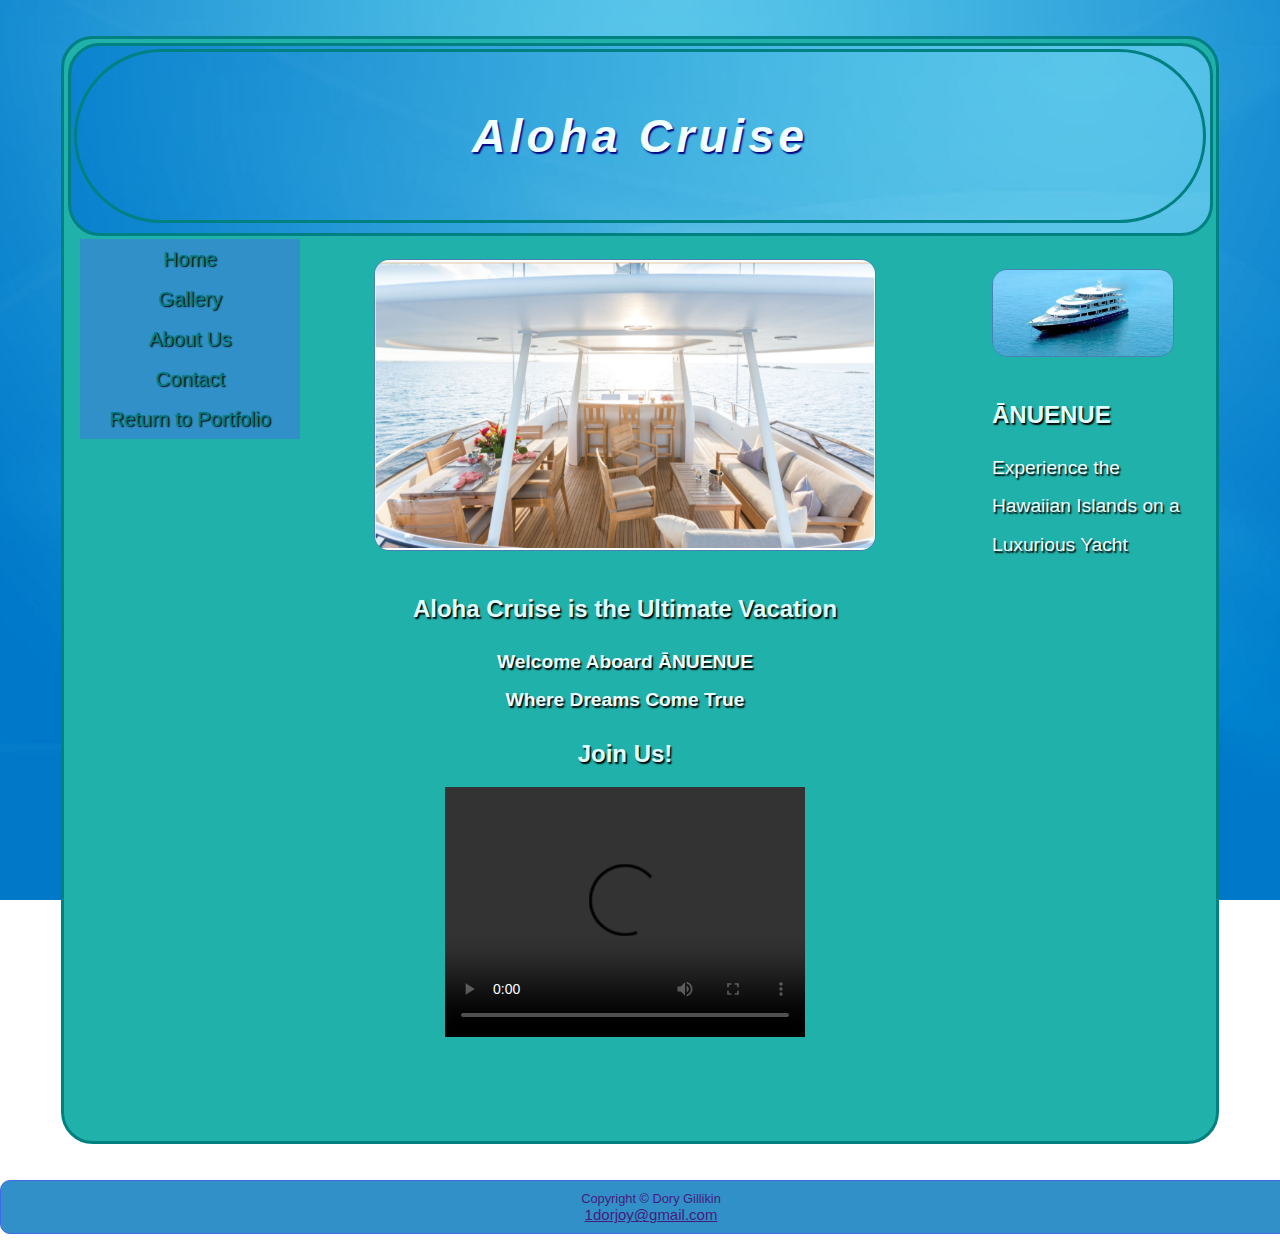
==== index.html @ 407c0e1a "Add files via upload" ====
<!DOCTYPE html>
<!--Author: Dory Gillikin-->

<html lang="en">
<head>
<title>Aloha Cruise</title>

<meta charset="utf-8">
<meta name="viewport" content="width=device-width, initial-scale=1.0">

<!--favicon-->
<link rel="icon" type="image/png" href="favicon.ico">	
   
   <!--external style sheet-->	
<link href="StyleSheet.css" rel="StyleSheet">
	</head><br></br>
	
<style>
<!--embedded style-->
* {box-sizing: border-box;}

body {font-family: Verdana, Arial, sans-serif;
}

header, h1, #wrapper{ margin: 3.5px; border: 3px solid #008080;
	border-radius: 2em;
}
#wrapper {background-color: #20B2AA; 
	        width: 90%;
		margin: auto;
            	color: #E0FFFF;
		display: grid;
            grid-template-columns: 160px 1fr 240px;
            grid-template-rows: 200px auto 100px;
} 
h1, h2{ color: #E0FFFF;
		text-shadow: 1.5px 1.5px 1.5px black;
		font-family: Verdana, Arial, sans-serif;
}
header{ background: url('blue.jpg');
          	 font: 
		 background-size: cover; 
		 grid-row: 1 / 2;
         grid-column: 1 / 4;
}
h1 { text-align: center;
     font-size: 290%;
	 padding: 5% 0;
font-style: Garamond;
	 font-style: italic;
	 letter-spacing: .09em;
	 text-shadow: 1.5px 1.5px 1.5px #000080;
     	 color: #F0FFFF;
}
p{	font-family: Verdana, Arial, sans-serif;
	font-size: 120%;
	color: #F0FFFF;
	text-shadow: 1.5px 1.5px 1.5px black;
	line-height: 2;
}

nav { grid-row: 2 / 3;
	  grid-column: 1 / 2;
}
main {   grid-row: 2 / 3;
         grid-column: 2 / 3;
}
aside { grid-row: 2 / 3;
        grid-column: 3 / 4;
}
nav, main, aside {  padding: 0 1em; 
}
img { width: 100%; 
      height: auto;
}
nav ul { list-style-type: none; 
         font-size: 1.2em;
		 padding-left: 0;
		 line-height: 3;
}
nav a { text-decoration: none;}
nav a:link { color: #008080; }

nav a:hover { color: #1E90FF; }
footer { text-align: center;
         	font-size: 80%;
		 font-style: italic;
		 color: #4169E1;
		 padding: 2.5%;
		 grid-row: 3 / 4;
         	grid-column: 1 / 4;
}
@media only screen and (max-width: 1024px) {
            body { margin: 0; padding: 0; } 
            #wrapper { width: auto; margin: 0; }
		    h1 { font-size: 200%; }
			nav ul { text-align: center; }
			nav li { padding: 0 0.5em; 
				     font-size: 1.2em; 	
					 display: inline; }
			#wrapper { grid-template-columns: 1fr 240px;
                      grid-template-rows: 200px auto auto 100px;  }
            header { grid-row:    1 / 2 ; 
                     grid-column: 1 / 3; }		 
            nav    { grid-row:    2 / 3;
                     grid-column: 1 / 3; }
            main   { grid-row:    3 / 4;
                     grid-column: 1 / 2; }
            aside  { grid-row:    2 / 3;
                     grid-column: 2 / 3; }
            footer { grid-row:    4 / 5; 
                     grid-column: 1 / 3; }
}		
@media only screen and (max-width: 768px) {
       #wrapper {  grid-template-columns: auto;
                   grid-template-rows: 200px  auto auto  auto 100px;  }		 
       header { grid-row:    1 / 2; 
                grid-column: 1 / 2; }
       nav    { grid-row:    4 / 5;
                grid-column: 1 / 2; }
       main   { grid-row:    2 / 3;
                grid-column: 1 / 2;  }
       aside  { grid-row:    3 / 4;
                grid-column: 1 / 2 ;}
       footer { grid-row:    5 / 6; 
                grid-column: 1 / 2; }
}

header, main, nav, footer, figure, figcaption {display: block;}
</style>
</head>
<body>
<div id="wrapper">

  <header>
    <h1 style="background: url('blue.jpg');">Aloha Cruise</h1>
  </header>
  
   <nav>
    <ul>
	 <li><a href="index.html">Home</a></li>
     <li><a href="gallery.html">Gallery</a></li>
     <li><a href="ourTeam.html">About Us</a></li>
     <li><a href="map.html">Contact</a></li>
	<li><a href="https://doryjoy.org/">Return to Portfolio</a></li>
	</ul> 
   </nav>

   <main style="margin-left: 20px;">  <div class="gallery">	
	 <img src="2show.jpg" class="photo">	 
	<h2>Aloha Cruise is the Ultimate Vacation</h2>
    <p><strong>Welcome Aboard ĀNUENUE<br>Where Dreams Come True</strong></p>
  	<h2>Join Us!</h2>

<video controls="controls"
      width="360" height="250">
	 <source src="ship.mp4" type="video/mp4"> 	
   </video>

 </main><br></br>

   <aside style="margin-right: 10px;">

<img src="ship.jpg" alt="ĀNUENUE" style="width: 180px; height: auto;">
 
<h2 style="text-align: left;">ĀNUENUE</h2>

<p style="text-align: left;">Experience the Hawaiian Islands on a Luxurious Yacht</p>	 
   </aside>

<br></br>  
	</div><br></br>
 
	<div>
<!--footer-->
<div class="footer">
    Copyright &copy; Dory Gillikin<br>
    <a href="mailto:1dorjoy@gmail.com">1dorjoy@gmail.com</a>
</footer>  
	</body>    
		</div>
			</html>
---- StyleSheet.css ----
/*the external stylesheet*/
/*Author: Dory Gillikin*/

body {
   background: url('blue.jpg') no-repeat center center fixed;
   background-size: cover;
   font-family: Arial, Verdana, sans-serif;
   height: 100%; margin: 0; display: flex;
   flex-direction: column;

}
ul {
    margin: 0px;
    padding: 0px;
    list-style: none;
    border-width: 1.2px;      
    text-shadow: 1.3px 1.3px 1.3px black;	
}
ul li {
      	float: left;
      	width: 220px;
      	height: 40px;
     	line-height: 40px;
      	text-align: center;
     	font-size: 20px;
      	background-color: #3090C7;
	opacity: 1;
	z-index: 9999;
	position: relative;
}
ul li a {
        text-decoration: none;
        color: white;
        display: block;
}
ul li a:hover {
          color: #2F4F4F;
          background-color: #87CEFA; 
}
ul li ul li {
            display:none;	
}
ul li:hover ul li {
               display: block; 
}
ul li a:active {
          color: #E0FFFF;
}

img{	

	margin-top: 30px;
	margin-bottom: 20px;
	border: 1.3px solid #4682B4;
	border-radius: 15px;
	padding: 0px;
}
#link{
  	font-family: Verdana, Arial, sans-serif;	
	margin-left: 17%;	
	border: 1.5px solid #4169E1;
	border-radius: 15px;
	padding:17px;
	width: 65%;
	font-size: 1em;	
	font-weight: bold;
	text-decoration: none;
	text-align: center;
	text-align: center;
	text-decoration: none;
	color: #F0FFFF;
	float: center;
}
	a:hover {
		color: #ADD8E6;
	}
	a:active {
		color: #008080;
	}
	a:visited {
		color: # AFEEEE;
	}	
.suggestions{
	padding-top: 10px;
	padding-bottom: 1px;
	padding-left: 7px;
	font-size: 1em;
	text-align: center;
	color: #191970;	
}
.h{
	margin-left: auto;
	margin-right: auto;	
	margin-top: 70px;
	border: 1px solid #4169E1;
	border-radius: 15px;
	padding-top: 15px;
	padding-bottom: 15px;
	padding-left: 7px;	
	font-family: Verdana, Arial, sans-serif;
	font-size: .9em;
	font-weight: bold;
	font-style: italic;
	letter-spacing: .09em;
	text-shadow: 1.5px 1.5px 1.5px #000080;
	text-align: center;
	color: #F0FFFF;
	background-color: #4682B4;
	opacity: .8
	z-index: -1000;
}
.list{	
	margin-top:39px;
	margin-left: 175px;
	margin-right: 160px;
	box-shadow: 1px 1px 3.5px 2px #4169E1;
	border-radius: 17px;
	padding-top: 39px;
	padding-bottom: 12px;
	font-size: 1.em;
	font-family: Verdana, sans-serif;
	text-shadow: 1.5px 1.5px 1.5px #000080;
	text-align: center;
	color: #F5FFFA;
	list-style: circle; 
	padding-left: 60px; /* Add space on the left to position the bullets */
}

.main{
	margin-top: 90px;
	margin-left: 20px;
	margin-right: 10px;
	box-shadow: 1.2px 1.2px 3px 3px #4169E1;
	border-radius: 17px;
	padding-top: 35px;
	padding-bottom: 25px;
	padding-left: 20px;
	padding-right: 10px;
	font-size: 1em;
	font-family: Verdana, sans-serif;
	text-shadow: 1px 1px 1px #000080;
	text-align: center;
	color: #F0FFFF;
}
.mainPhoto{
	margin: 10px;
	padding-top: 5px;
	padding-bottom: 10px;
	padding-left: 7px;
    text-align: center;
}
.button { 
		  margin-left:5%;
		  margin-right:95%;
		  margin-top: 1%;
		  margin-bottom: 99%;	
		  border-radius: 20px;
          padding: .8em;
          color: #87CEFA;
          background-color: #4682B4;
          font-family: Arial, sans-serif;
          font-size: 1em;
          font-weight: bold;
          text-align: center;
          text-decoration: none; 
}
.table{
	
}
.gallery{
	 padding-left: 30px;
	 display: block;
	 text-align: center;
}
.photo{
	margin: 20px;
	width: 500px;
	height: 290px;	 
}	
.footer {
	  color: #461B7E;
	  background-color: #3090C7;	  
	  text-align: center;	  		       
      	  padding: 10px;
	  width: 100%; 
	  margin-right: auto;
      	  margin-left: auto;		  
	  border: 1px solid #4169E1;
      	  border-radius: 10px;
	  font-size: 80%;
	  position: float-bottom; 
}
.footer a {
  	   color: #461B7E;
	   font-size: 15px;
	   padding-top: 55px;
	   padding-bottom: 20px;
}	  
.footer a:hover {
  color: #CCCCFF;
   
}
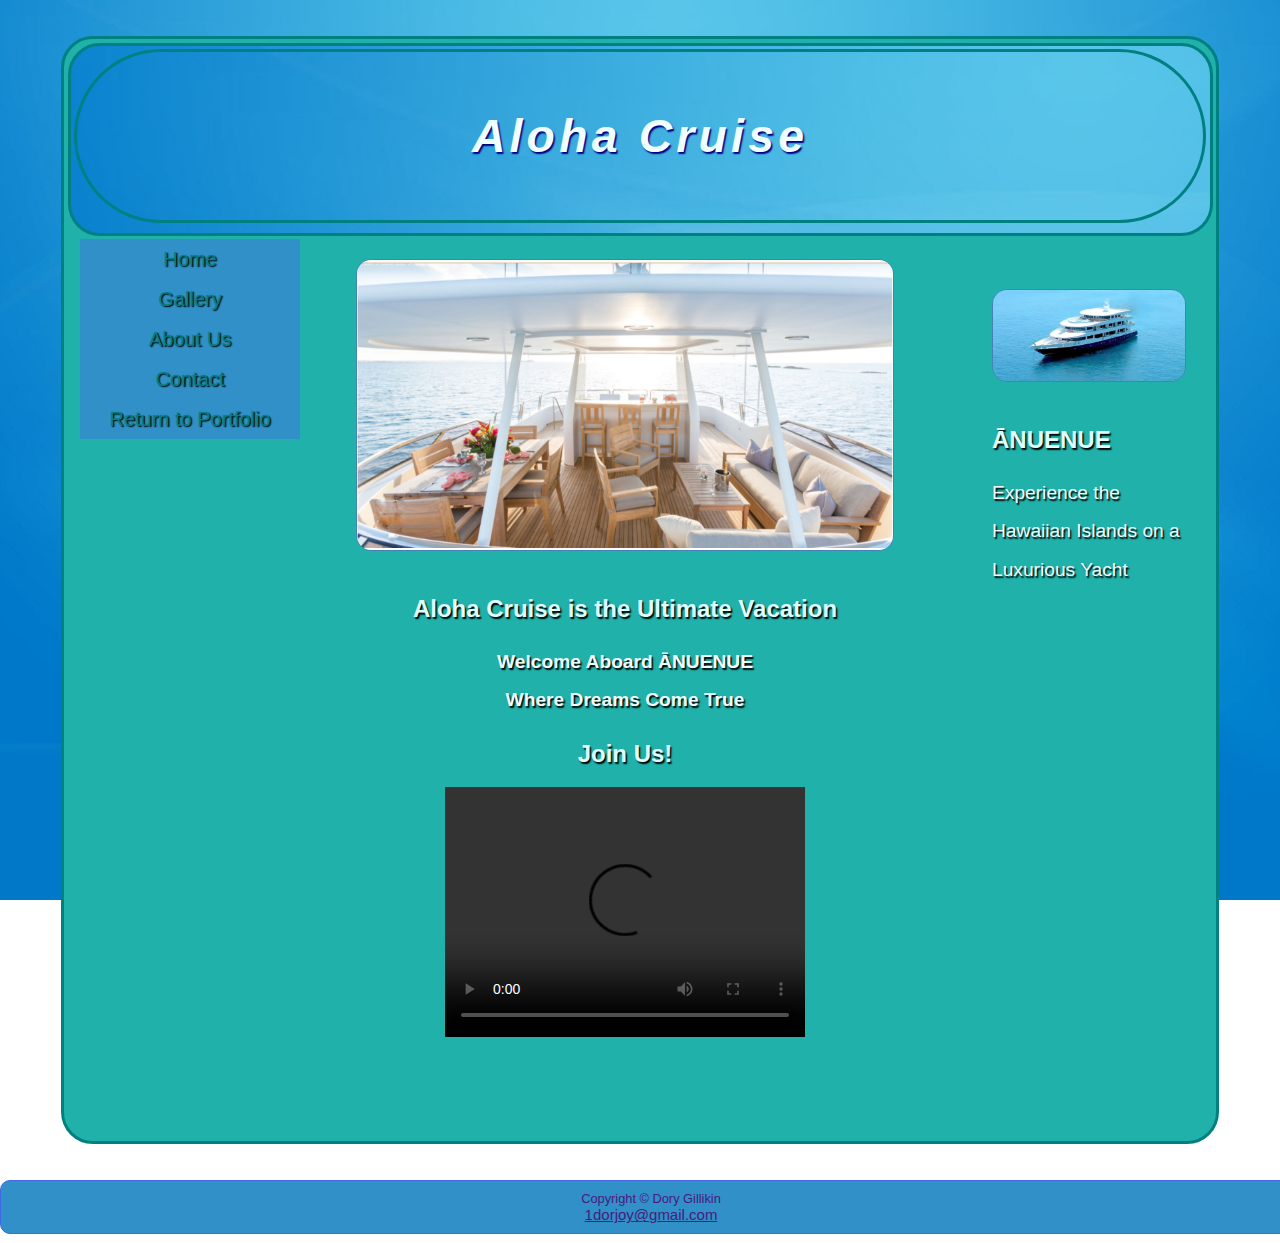
==== commit fc66f1df: "Update index.html" ====
--- a/index.html
+++ b/index.html
@@ -147,7 +147,7 @@
    </nav>
 
    <main style="margin-left: 20px;">  <div class="gallery">	
-	 <img src="2show.jpg" class="photo">	 
+	 <img src="2show.jpg" class="photo" style="margin-left: 5%; margin-right: 5%; width: 80%;">	 
 	<h2>Aloha Cruise is the Ultimate Vacation</h2>
     <p><strong>Welcome Aboard ĀNUENUE<br>Where Dreams Come True</strong></p>
   	<h2>Join Us!</h2>
@@ -161,7 +161,7 @@
 
    <aside style="margin-right: 10px;">
 
-<img src="ship.jpg" alt="ĀNUENUE" style="width: 180px; height: auto;">
+<img src="ship.jpg" alt="ĀNUENUE" style="width: 97%; height: auto; margin-top: 25%; style=" margin-left: 5%; margin-right: 5%;">
  
 <h2 style="text-align: left;">ĀNUENUE</h2>
 
@@ -179,4 +179,4 @@
 </footer>  
 	</body>    
 		</div>
-			</html>+			</html>
--- a/StyleSheet.css
+++ b/StyleSheet.css
@@ -111,8 +111,8 @@
 }
 .list{	
 	margin-top:39px;
-	margin-left: 175px;
-	margin-right: 160px;
+	margin-left: 7%;
+	margin-right: 7%;
 	box-shadow: 1px 1px 3.5px 2px #4169E1;
 	border-radius: 17px;
 	padding-top: 39px;
@@ -123,7 +123,8 @@
 	text-align: center;
 	color: #F5FFFA;
 	list-style: circle; 
-	padding-left: 60px; /* Add space on the left to position the bullets */
+	padding-left: 5%; /* Add space on the left to position the bullets */
+	padding-right: 5%;
 }
 
 .main{
@@ -202,4 +203,4 @@
 }	  
 	  
 	  
-	 +	 
